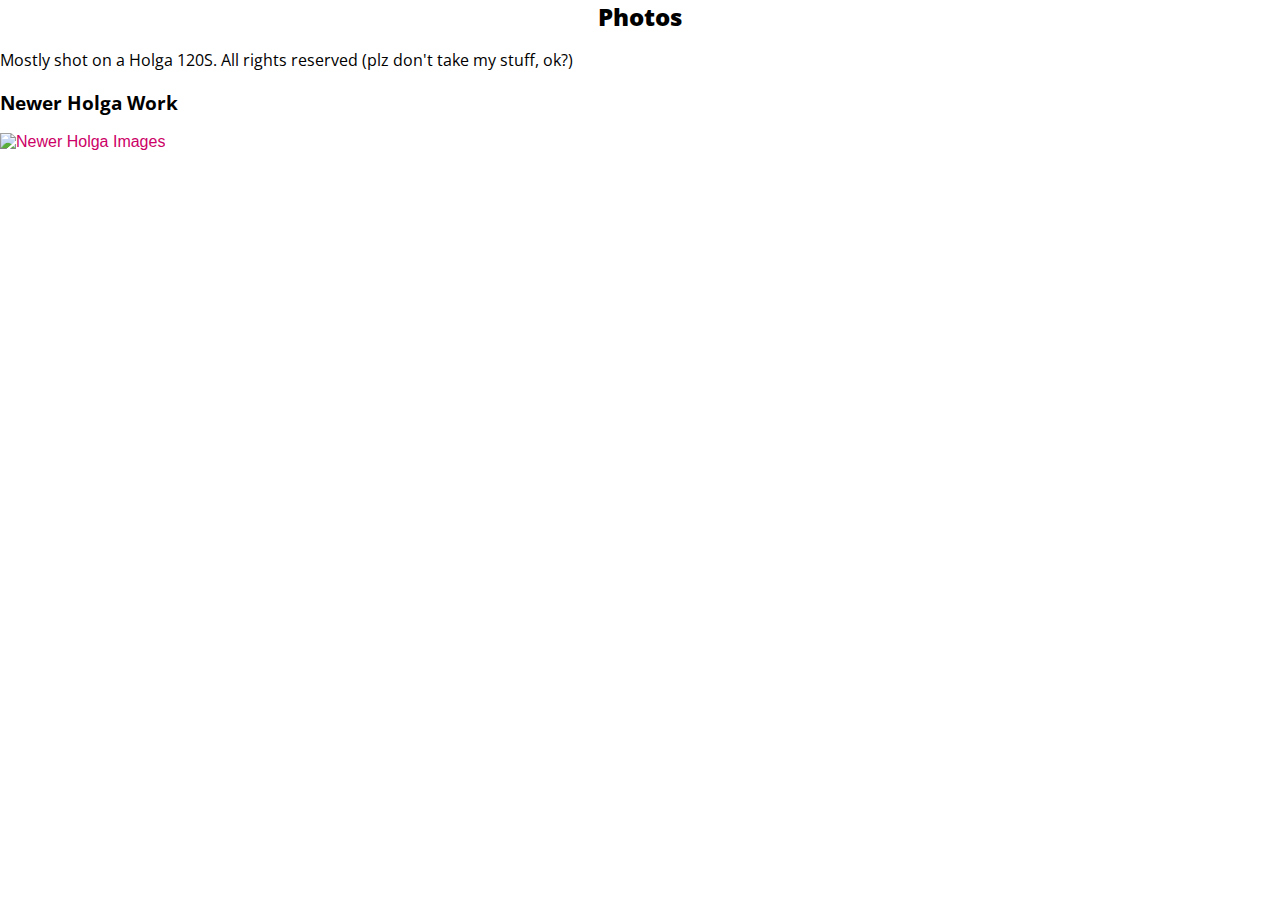
==== gallery.html @ de4ecb8e "WIP: gallery implementation" ====
<!DOCTYPE html>
<html lang="en">
<head>
    <head>
        <link href="https://fonts.googleapis.com/css?family=Open+Sans:400,800" rel="stylesheet">
        <link href="https://fonts.googleapis.com/css?family=Tienne:900" rel="stylesheet">
        <title>Tracey Berg-Fulton | Front End Developer</title>
        <link rel="stylesheet" href="css/normalize.css">
        <link rel="stylesheet" href="css/main.css">
        <meta name="viewport" content="width=device-width">
      </head>
</head>
<body>
    <section class="img-gallery">
        <h2>Photos</h2>
        <p>Mostly shot on a Holga 120S. All rights reserved (plz don't take my stuff, ok?)</p>
        <h3>Newer Holga Work</h3>
        <div>
            <a data-flickr-embed="true" href="https://www.flickr.com/photos/traceyberg/albums/72157718935800578" title="Newer Holga Images"><img src="https://live.staticflickr.com/65535/51117031852_a5d347f48d_z.jpg" width="600" height="600" alt="Newer Holga Images"></a><script async src="//embedr.flickr.com/assets/client-code.js" charset="utf-8"></script>
        </div>
    </section>
</body>
</html>
---- css/main.css ----
h1 {
	text-align: center;
	font-family: 'Tienne', serif;
	color: rgb(204, 0, 102);
	font-size: 2.5em;
	margin: auto 0;
}

h2 {
	text-align: center;
	font-family: 'Open Sans', sans-serif;
	font-weight: 800;
	font-size: 1.5em;
	margin: auto 0;

}

h3 {
	font-family: 'Open Sans', sans-serif;
	text-align: left;
	font-weight: bold;
}

p {
	font-family: 'Open Sans', sans-serif;
	text-align: left;
}

li {
	font-family: 'Open Sans', sans-serif;
	text-align: center;
	line-height: 1.5;
	list-style: none;
}

.headlist {
	display: inline;
	font-weight: 800;
}

a {
	text-decoration: none;
}

a:link {
	color: rgb(204, 0, 102);
}

a:visited {
	color: rgba(204, 0, 102, 0.45);
}

a:hover {
	color: rgba(204, 0, 102, 0.64);
}

.main-header {
	color: white;
	text-align: center;
}

/*.main-header h1 {
	text-shadow: 0px 1px 5px rgba(0, 0, 0, 1);
}*/

.main-header h2 {
	color: black;
	margin-bottom: 0.5em;
}

.main-header ul {
	margin: 0;
	padding: 0;
}

.container {
	width: 80%;
	max-width: 1000px;
	margin: 0 auto;
	padding-top: 20px;
	padding-bottom: 20px;
	border-bottom: 3px solid rgb(204, 0, 102)
;
}

.main-header .container,
footer .container {
	border-bottom: none;
}

.headshot {
	display: block;
	padding: 0;
	margin: 0 auto;
	width: 100%;
}

.body_text {
	margin: 0;
	padding: 0;
}

ul.unstyled_list {
	padding-left: 0;
}

#hiring_affirm {
	font-family: 'Open Sans', sans-serif;
	text-align: left;
	background-color: #ffff66;
}

#hiring_afirm_stamp {
	font-family: 'Open Sans', sans-serif;
	text-align: left;
	font-size: 10px;
}

.subsub {
	font-family: 'Open Sans', sans-serif;
	font-weight: 800;
	align: left;
}

#copy {
	text-align: center;
}

/*Clearfix for your floating issues*/

.container,
#about:after {
  content: "";
  display: table;
  clear: both;
}

/* Media Queries. Here be dragons. */
@media (min-width: 500px) {
	h1 {
		font-size: 4em;
	}
}

@media (min-width: 500px) {
	.section_header {
	margin-top: 0; }
}

@media (min-width: 500px) {
	.headshot {
		float: left;
		width: 30%;
		margin: 0 1.5% 1em 0;
	}
}

.img-gallery {
    margin: 0 auto;
}

.flex-container {
 max-width: 950px;
 display: flex;
 flex-wrap: wrap;
 align-content: center;
 justify-content: center;
 align-items: center;
}

.flex-item {
 margin: 5px;
 width: 100%;
 max-width: 275px;
}

.flex-item img {
	width: 100%;
}
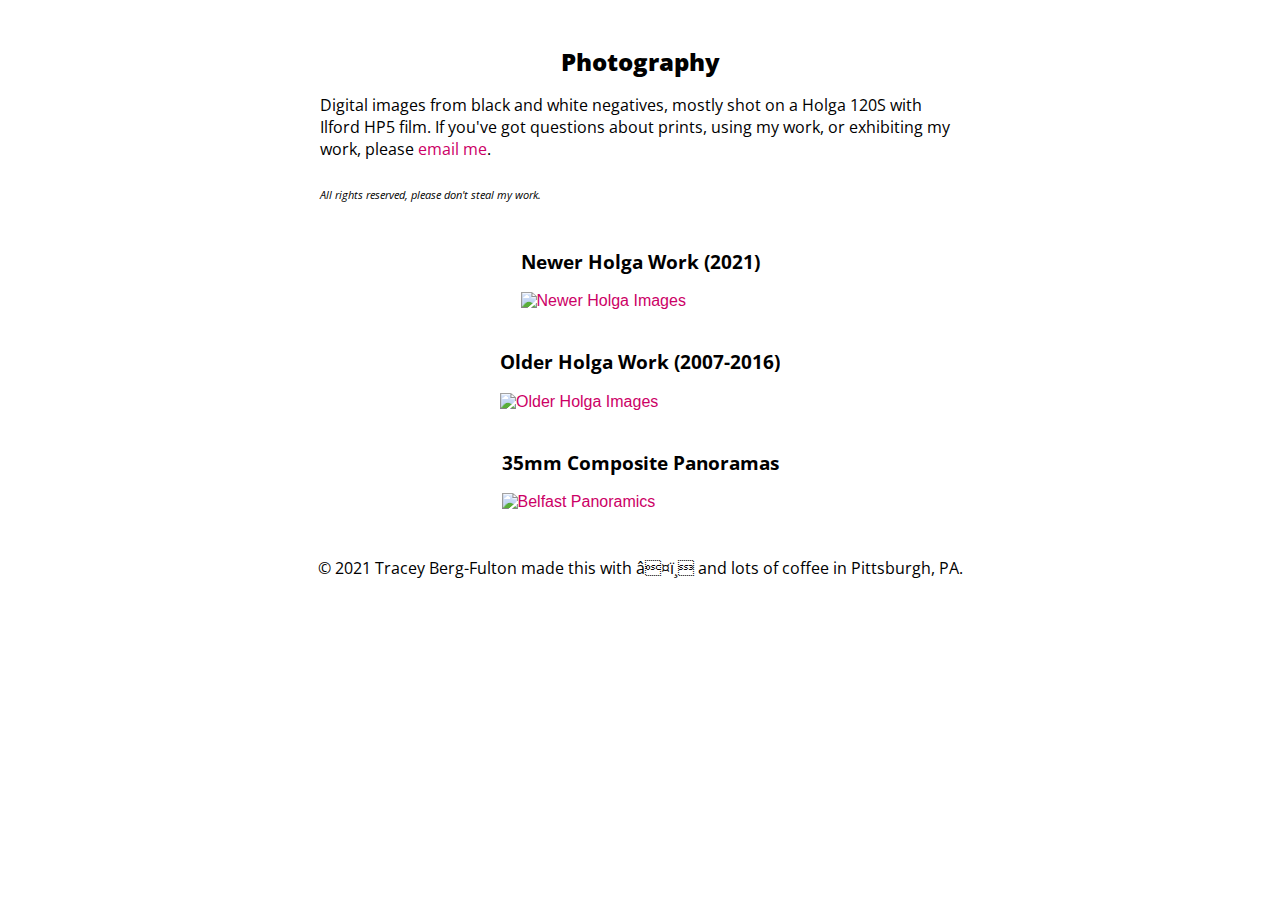
==== commit 3e5467d2: "Removing images from folder, adding to gallery page, add additional photo buckets" ====
--- a/gallery.html
+++ b/gallery.html
@@ -12,12 +12,32 @@
 </head>
 <body>
     <section class="img-gallery">
-        <h2>Photos</h2>
-        <p>Mostly shot on a Holga 120S. All rights reserved (plz don't take my stuff, ok?)</p>
-        <h3>Newer Holga Work</h3>
-        <div>
-            <a data-flickr-embed="true" href="https://www.flickr.com/photos/traceyberg/albums/72157718935800578" title="Newer Holga Images"><img src="https://live.staticflickr.com/65535/51117031852_a5d347f48d_z.jpg" width="600" height="600" alt="Newer Holga Images"></a><script async src="//embedr.flickr.com/assets/client-code.js" charset="utf-8"></script>
+        <h2>Photography</h2>
+        <p style="width:50%;">Digital images from black and white negatives, mostly shot on a Holga 120S with Ilford HP5 film. If you've got questions about prints, using my work, or exhibiting my work, please <a href="mailto:traceybergfulton@gmail.com">email me</a>.<br><br>
+        <span style="font-size: 11px; font-style: italic;">All rights reserved, please don't steal my work.</span></p>
+        <section class="img-embed">
+            <h3>Newer Holga Work (2021)</h3>
+            <div>
+                <a data-flickr-embed="true" href="https://www.flickr.com/photos/traceyberg/albums/72157718935800578" title="Newer Holga Images"><img src="https://live.staticflickr.com/65535/51117031852_a5d347f48d_z.jpg" width="400" height="400" alt="Newer Holga Images"></a><script async src="//embedr.flickr.com/assets/client-code.js" charset="utf-8"></script>
+            </div>
+        </section>
+        <section class="img-embed">
+            <h3>Older Holga Work (2007-2016)</h3>
+            <div>
+                <a data-flickr-embed="true" href="https://www.flickr.com/photos/traceyberg/albums/72157718991027555" title="Older Holga Images"><img src="https://live.staticflickr.com/7321/9028252775_72921236ca_c.jpg" width="400" height="400" alt="Older Holga Images"></a><script async src="//embedr.flickr.com/assets/client-code.js" charset="utf-8"></script>
+            </div>
+        </section>
+        <section class="img-embed">
+            <h3>35mm Composite Panoramas</h3>
+            <div>
+                <a data-flickr-embed="true" href="https://www.flickr.com/photos/traceyberg/albums/72157607904117730" title="Belfast Panoramics"><img src="https://live.staticflickr.com/3172/2928606995_da9ffae411_c.jpg" width="800" height="300" alt="Belfast Panoramics"></a><script async src="//embedr.flickr.com/assets/client-code.js" charset="utf-8"></script>
+            </div>
+        </section>
+    </section>
+    <footer>
+        <div class="container">
+          <p id="copy">&copy; 2021 Tracey Berg-Fulton made this with ❤️ and lots of coffee in Pittsburgh, PA.</p>
         </div>
-    </section>
+      </footer>
 </body>
 </html>--- a/css/main.css
+++ b/css/main.css
@@ -156,24 +156,13 @@
 }
 
 .img-gallery {
-    margin: 0 auto;
+	margin-top: 45px;
+	display: flex;
+	flex-direction: column;
+	justify-content: center;
+	align-items: center;
 }
 
-.flex-container {
- max-width: 950px;
- display: flex;
- flex-wrap: wrap;
- align-content: center;
- justify-content: center;
- align-items: center;
+.img-gallery .img-embed {
+	margin: 10px;
 }
-
-.flex-item {
- margin: 5px;
- width: 100%;
- max-width: 275px;
-}
-
-.flex-item img {
-	width: 100%;
-}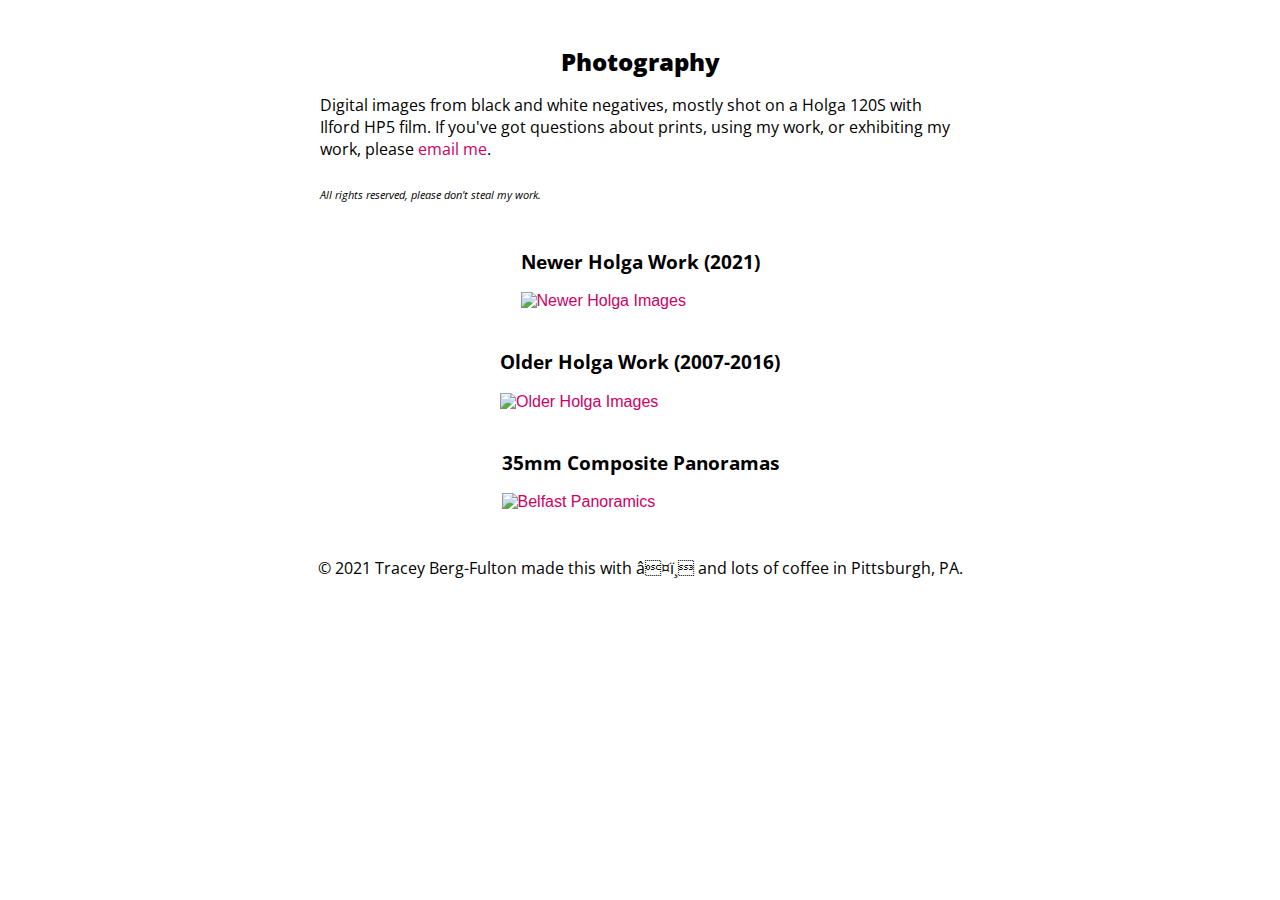
==== commit 5b3bc15a: "change size of holga containers" ====
--- a/gallery.html
+++ b/gallery.html
@@ -18,13 +18,13 @@
         <section class="img-embed">
             <h3>Newer Holga Work (2021)</h3>
             <div>
-                <a data-flickr-embed="true" href="https://www.flickr.com/photos/traceyberg/albums/72157718935800578" title="Newer Holga Images"><img src="https://live.staticflickr.com/65535/51117031852_a5d347f48d_z.jpg" width="400" height="400" alt="Newer Holga Images"></a><script async src="//embedr.flickr.com/assets/client-code.js" charset="utf-8"></script>
+                <a data-flickr-embed="true" href="https://www.flickr.com/photos/traceyberg/albums/72157718935800578" title="Newer Holga Images"><img src="https://live.staticflickr.com/65535/51117031852_a5d347f48d_z.jpg" width="600" height="600" alt="Newer Holga Images"></a><script async src="//embedr.flickr.com/assets/client-code.js" charset="utf-8"></script>
             </div>
         </section>
         <section class="img-embed">
             <h3>Older Holga Work (2007-2016)</h3>
             <div>
-                <a data-flickr-embed="true" href="https://www.flickr.com/photos/traceyberg/albums/72157718991027555" title="Older Holga Images"><img src="https://live.staticflickr.com/7321/9028252775_72921236ca_c.jpg" width="400" height="400" alt="Older Holga Images"></a><script async src="//embedr.flickr.com/assets/client-code.js" charset="utf-8"></script>
+                <a data-flickr-embed="true" href="https://www.flickr.com/photos/traceyberg/albums/72157718991027555" title="Older Holga Images"><img src="https://live.staticflickr.com/7321/9028252775_72921236ca_c.jpg" width="600" height="600" alt="Older Holga Images"></a><script async src="//embedr.flickr.com/assets/client-code.js" charset="utf-8"></script>
             </div>
         </section>
         <section class="img-embed">
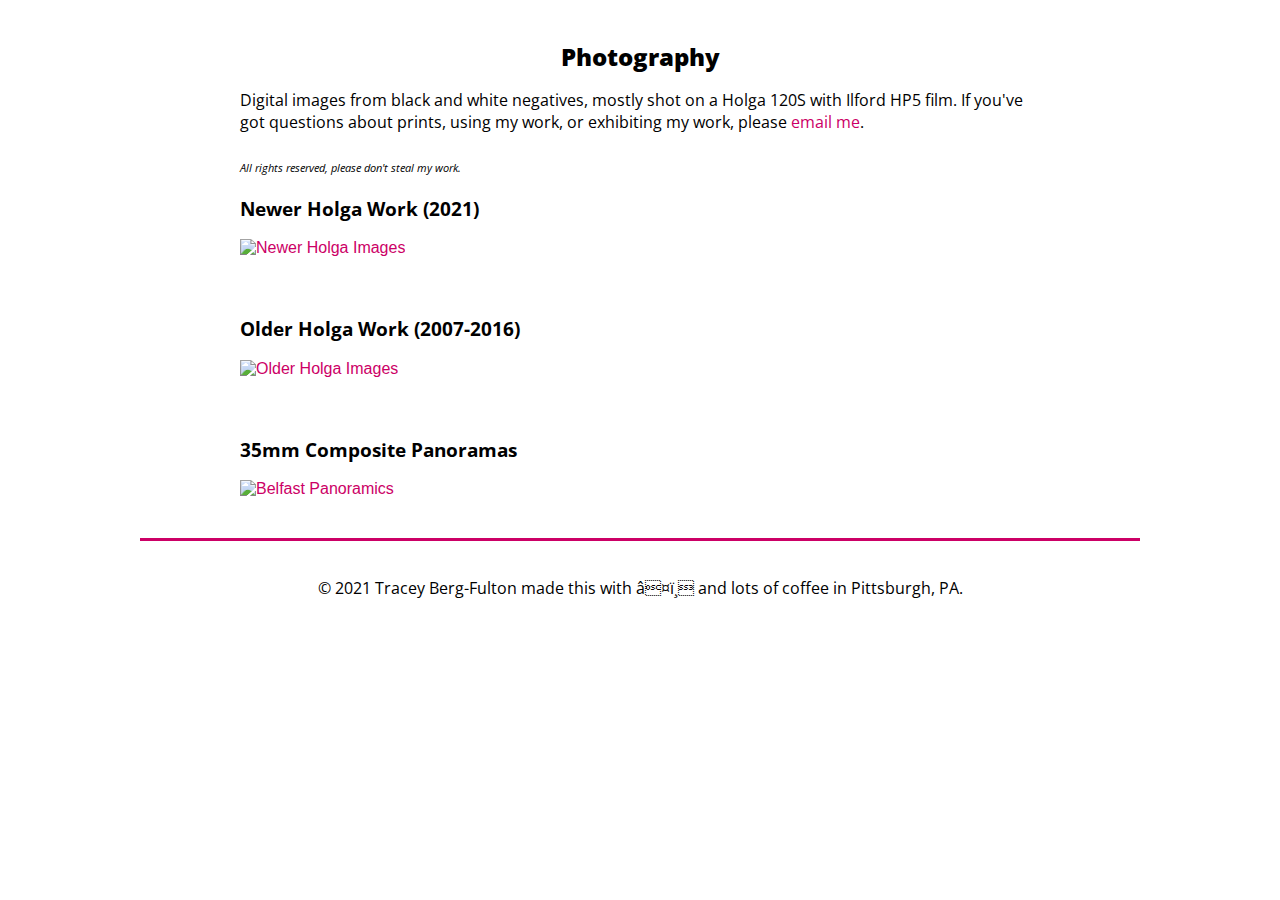
==== commit bca6c88d: "making gallery section better for mobile, removing extra css" ====
--- a/gallery.html
+++ b/gallery.html
@@ -1,36 +1,35 @@
 <!DOCTYPE html>
 <html lang="en">
 <head>
-    <head>
         <link href="https://fonts.googleapis.com/css?family=Open+Sans:400,800" rel="stylesheet">
         <link href="https://fonts.googleapis.com/css?family=Tienne:900" rel="stylesheet">
         <title>Tracey Berg-Fulton | Front End Developer</title>
         <link rel="stylesheet" href="css/normalize.css">
         <link rel="stylesheet" href="css/main.css">
         <meta name="viewport" content="width=device-width">
-      </head>
 </head>
 <body>
-    <section class="img-gallery">
-        <h2>Photography</h2>
-        <p style="width:50%;">Digital images from black and white negatives, mostly shot on a Holga 120S with Ilford HP5 film. If you've got questions about prints, using my work, or exhibiting my work, please <a href="mailto:traceybergfulton@gmail.com">email me</a>.<br><br>
-        <span style="font-size: 11px; font-style: italic;">All rights reserved, please don't steal my work.</span></p>
-        <section class="img-embed">
-            <h3>Newer Holga Work (2021)</h3>
-            <div>
-                <a data-flickr-embed="true" href="https://www.flickr.com/photos/traceyberg/albums/72157718935800578" title="Newer Holga Images"><img src="https://live.staticflickr.com/65535/51117031852_a5d347f48d_z.jpg" width="600" height="600" alt="Newer Holga Images"></a><script async src="//embedr.flickr.com/assets/client-code.js" charset="utf-8"></script>
-            </div>
-        </section>
-        <section class="img-embed">
+    <section class="container">
+            <section class="container gallery-section">
+                <h2>Photography</h2>
+            <p>Digital images from black and white negatives, mostly shot on a Holga 120S with Ilford HP5 film. If you've got questions about prints, using my work, or exhibiting my work, please <a href="mailto:traceybergfulton@gmail.com">email me</a>.<br><br>
+            <span style="font-size: 11px; font-style: italic;">All rights reserved, please don't steal my work.</span></p>
+                <h3>Newer Holga Work (2021)</h3>
+                <div>
+                    <a data-flickr-embed="true" href="https://www.flickr.com/photos/traceyberg/albums/72157718935800578" title="Newer Holga Images"><img src="https://live.staticflickr.com/65535/51117031852_a5d347f48d_z.jpg" width="600" height="600" alt="Newer Holga Images"></a><script async src="//embedr.flickr.com/assets/client-code.js" charset="utf-8"></script>
+                </div>
+            </section>
+                  
+        <section class="container gallery-section">
             <h3>Older Holga Work (2007-2016)</h3>
             <div>
                 <a data-flickr-embed="true" href="https://www.flickr.com/photos/traceyberg/albums/72157718991027555" title="Older Holga Images"><img src="https://live.staticflickr.com/7321/9028252775_72921236ca_c.jpg" width="600" height="600" alt="Older Holga Images"></a><script async src="//embedr.flickr.com/assets/client-code.js" charset="utf-8"></script>
             </div>
         </section>
-        <section class="img-embed">
+        <section class="container gallery-section">
             <h3>35mm Composite Panoramas</h3>
             <div>
-                <a data-flickr-embed="true" href="https://www.flickr.com/photos/traceyberg/albums/72157607904117730" title="Belfast Panoramics"><img src="https://live.staticflickr.com/3172/2928606995_da9ffae411_c.jpg" width="800" height="300" alt="Belfast Panoramics"></a><script async src="//embedr.flickr.com/assets/client-code.js" charset="utf-8"></script>
+                <a data-flickr-embed="true" href="https://www.flickr.com/photos/traceyberg/albums/72157607904117730" title="Belfast Panoramics"><img src="https://live.staticflickr.com/3172/2928606995_da9ffae411_c.jpg" width="600" height="150" alt="Belfast Panoramics"></a><script async src="//embedr.flickr.com/assets/client-code.js" charset="utf-8"></script>
             </div>
         </section>
     </section>
--- a/css/main.css
+++ b/css/main.css
@@ -55,13 +55,9 @@
 }
 
 .main-header {
-	color: white;
 	text-align: center;
 }
 
-/*.main-header h1 {
-	text-shadow: 0px 1px 5px rgba(0, 0, 0, 1);
-}*/
 
 .main-header h2 {
 	color: black;
@@ -79,8 +75,11 @@
 	margin: 0 auto;
 	padding-top: 20px;
 	padding-bottom: 20px;
-	border-bottom: 3px solid rgb(204, 0, 102)
-;
+	border-bottom: 3px solid rgb(204, 0, 102);
+}
+
+section.container .gallery-section {
+	border-bottom: none;
 }
 
 .main-header .container,
@@ -135,6 +134,8 @@
   clear: both;
 }
 
+
+
 /* Media Queries. Here be dragons. */
 @media (min-width: 500px) {
 	h1 {
@@ -155,14 +156,3 @@
 	}
 }
 
-.img-gallery {
-	margin-top: 45px;
-	display: flex;
-	flex-direction: column;
-	justify-content: center;
-	align-items: center;
-}
-
-.img-gallery .img-embed {
-	margin: 10px;
-}
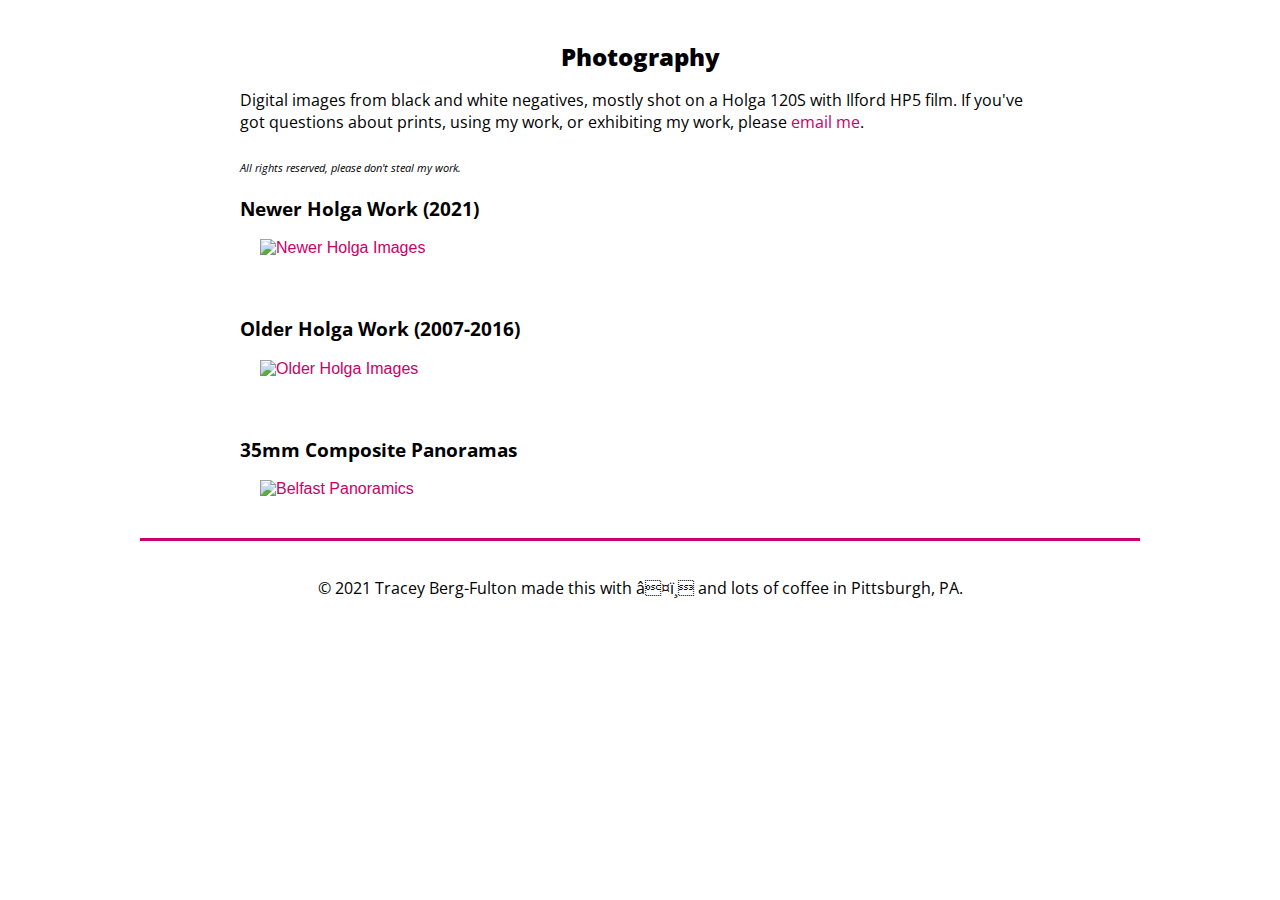
==== commit e6d3eb97: "resizing panorama and adding padding" ====
--- a/gallery.html
+++ b/gallery.html
@@ -15,21 +15,21 @@
             <p>Digital images from black and white negatives, mostly shot on a Holga 120S with Ilford HP5 film. If you've got questions about prints, using my work, or exhibiting my work, please <a href="mailto:traceybergfulton@gmail.com">email me</a>.<br><br>
             <span style="font-size: 11px; font-style: italic;">All rights reserved, please don't steal my work.</span></p>
                 <h3>Newer Holga Work (2021)</h3>
-                <div>
+                <div style="padding: 0px 20px;">
                     <a data-flickr-embed="true" href="https://www.flickr.com/photos/traceyberg/albums/72157718935800578" title="Newer Holga Images"><img src="https://live.staticflickr.com/65535/51117031852_a5d347f48d_z.jpg" width="600" height="600" alt="Newer Holga Images"></a><script async src="//embedr.flickr.com/assets/client-code.js" charset="utf-8"></script>
                 </div>
             </section>
                   
         <section class="container gallery-section">
             <h3>Older Holga Work (2007-2016)</h3>
-            <div>
+            <div style="padding: 0px 20px;">
                 <a data-flickr-embed="true" href="https://www.flickr.com/photos/traceyberg/albums/72157718991027555" title="Older Holga Images"><img src="https://live.staticflickr.com/7321/9028252775_72921236ca_c.jpg" width="600" height="600" alt="Older Holga Images"></a><script async src="//embedr.flickr.com/assets/client-code.js" charset="utf-8"></script>
             </div>
         </section>
         <section class="container gallery-section">
             <h3>35mm Composite Panoramas</h3>
-            <div>
-                <a data-flickr-embed="true" href="https://www.flickr.com/photos/traceyberg/albums/72157607904117730" title="Belfast Panoramics"><img src="https://live.staticflickr.com/3172/2928606995_da9ffae411_c.jpg" width="600" height="150" alt="Belfast Panoramics"></a><script async src="//embedr.flickr.com/assets/client-code.js" charset="utf-8"></script>
+            <div style="padding: 0px 20px;">
+                <a data-flickr-embed="true" href="https://www.flickr.com/photos/traceyberg/albums/72157607904117730" title="Belfast Panoramics"><img src="https://live.staticflickr.com/3172/2928606995_da9ffae411_c.jpg" width="600" height="300" alt="Belfast Panoramics"></a><script async src="//embedr.flickr.com/assets/client-code.js" charset="utf-8"></script>
             </div>
         </section>
     </section>
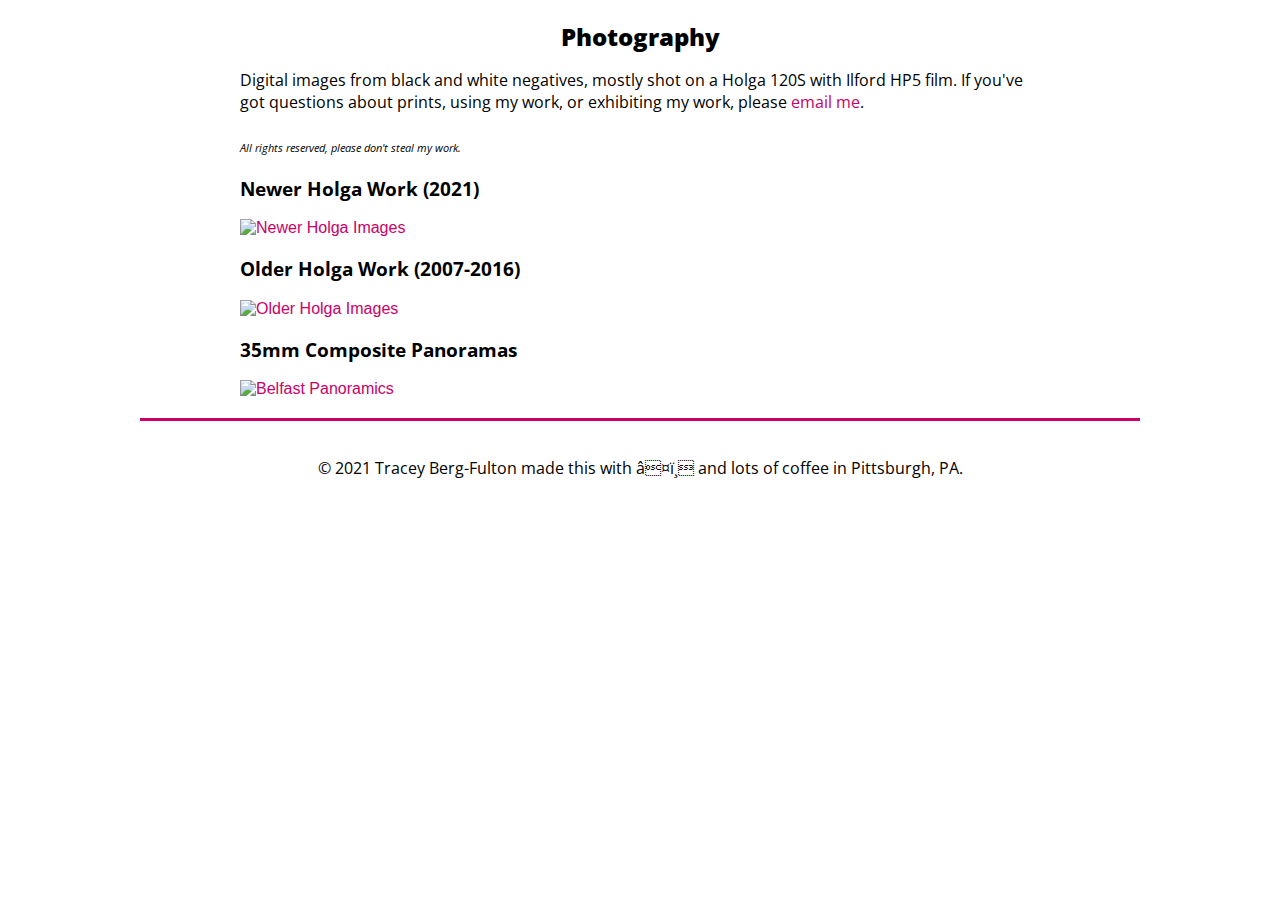
==== commit 0bd880e8: "adding padding to sections" ====
--- a/gallery.html
+++ b/gallery.html
@@ -15,20 +15,20 @@
             <p>Digital images from black and white negatives, mostly shot on a Holga 120S with Ilford HP5 film. If you've got questions about prints, using my work, or exhibiting my work, please <a href="mailto:traceybergfulton@gmail.com">email me</a>.<br><br>
             <span style="font-size: 11px; font-style: italic;">All rights reserved, please don't steal my work.</span></p>
                 <h3>Newer Holga Work (2021)</h3>
-                <div style="padding: 0px 20px;">
+                <div>
                     <a data-flickr-embed="true" href="https://www.flickr.com/photos/traceyberg/albums/72157718935800578" title="Newer Holga Images"><img src="https://live.staticflickr.com/65535/51117031852_a5d347f48d_z.jpg" width="600" height="600" alt="Newer Holga Images"></a><script async src="//embedr.flickr.com/assets/client-code.js" charset="utf-8"></script>
                 </div>
             </section>
                   
         <section class="container gallery-section">
             <h3>Older Holga Work (2007-2016)</h3>
-            <div style="padding: 0px 20px;">
+            <div>
                 <a data-flickr-embed="true" href="https://www.flickr.com/photos/traceyberg/albums/72157718991027555" title="Older Holga Images"><img src="https://live.staticflickr.com/7321/9028252775_72921236ca_c.jpg" width="600" height="600" alt="Older Holga Images"></a><script async src="//embedr.flickr.com/assets/client-code.js" charset="utf-8"></script>
             </div>
         </section>
         <section class="container gallery-section">
             <h3>35mm Composite Panoramas</h3>
-            <div style="padding: 0px 20px;">
+            <div>
                 <a data-flickr-embed="true" href="https://www.flickr.com/photos/traceyberg/albums/72157607904117730" title="Belfast Panoramics"><img src="https://live.staticflickr.com/3172/2928606995_da9ffae411_c.jpg" width="600" height="300" alt="Belfast Panoramics"></a><script async src="//embedr.flickr.com/assets/client-code.js" charset="utf-8"></script>
             </div>
         </section>
--- a/css/main.css
+++ b/css/main.css
@@ -80,6 +80,7 @@
 
 section.container .gallery-section {
 	border-bottom: none;
+	padding: 0px 20px;
 }
 
 .main-header .container,
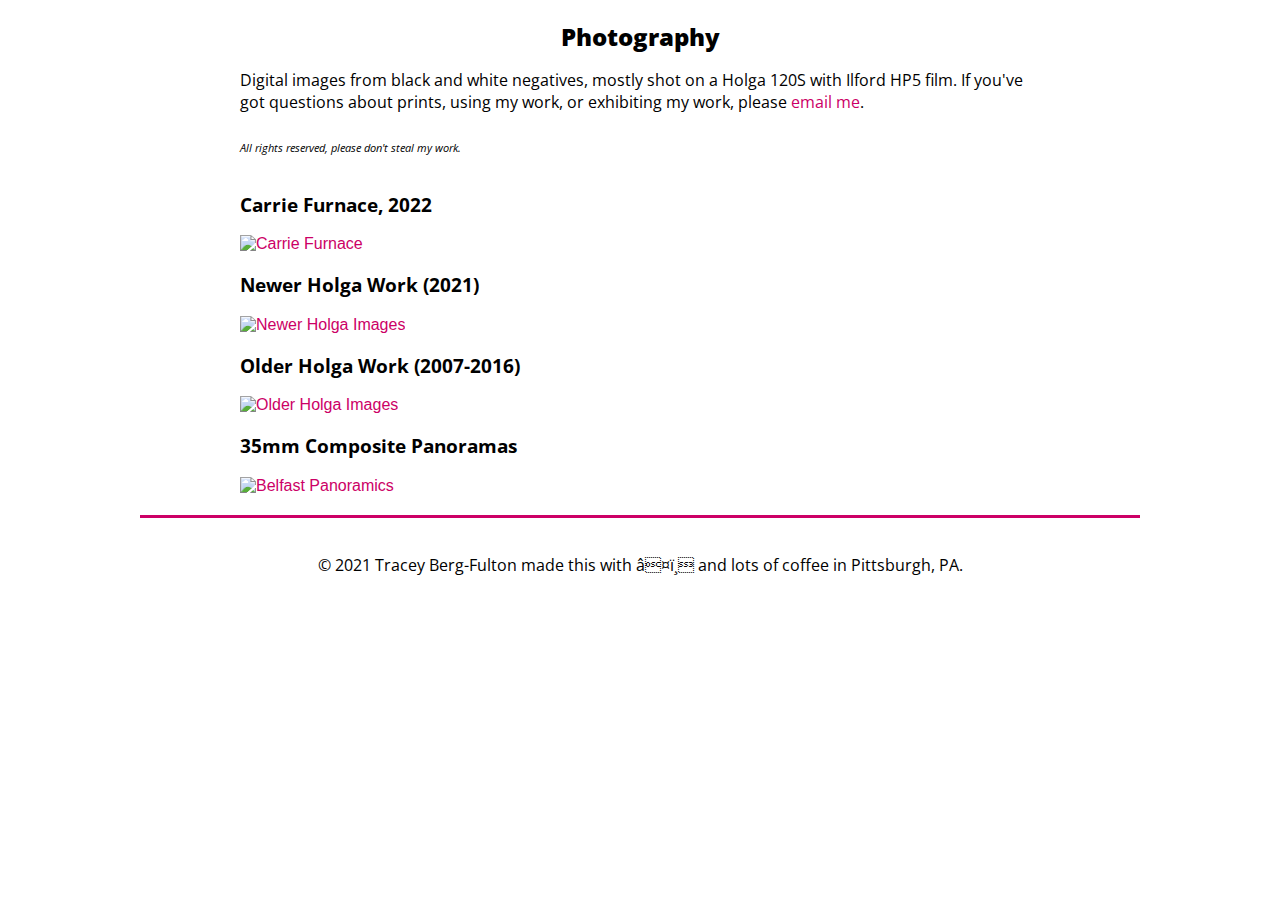
==== commit 3bc543c2: "adding new Flickr gallery" ====
--- a/gallery.html
+++ b/gallery.html
@@ -14,12 +14,19 @@
                 <h2>Photography</h2>
             <p>Digital images from black and white negatives, mostly shot on a Holga 120S with Ilford HP5 film. If you've got questions about prints, using my work, or exhibiting my work, please <a href="mailto:traceybergfulton@gmail.com">email me</a>.<br><br>
             <span style="font-size: 11px; font-style: italic;">All rights reserved, please don't steal my work.</span></p>
+            </section>
+            <section class="container gallery-section">
+                <h3>Carrie Furnace, 2022</h3>
+                <div>
+                    <a data-flickr-embed="true" href="https://www.flickr.com/photos/traceyberg/albums/72177720298162439" title="Carrie Furnace"><img src="https://live.staticflickr.com/65535/52008876376_e219c6731f_z.jpg" width="600" height="600" alt="Carrie Furnace"></a><script async src="//embedr.flickr.com/assets/client-code.js" charset="utf-8"></script>
+                </div>
+            </section>
+            <section class="container gallery-section">
                 <h3>Newer Holga Work (2021)</h3>
                 <div>
                     <a data-flickr-embed="true" href="https://www.flickr.com/photos/traceyberg/albums/72157718935800578" title="Newer Holga Images"><img src="https://live.staticflickr.com/65535/51117031852_a5d347f48d_z.jpg" width="600" height="600" alt="Newer Holga Images"></a><script async src="//embedr.flickr.com/assets/client-code.js" charset="utf-8"></script>
                 </div>
             </section>
-                  
         <section class="container gallery-section">
             <h3>Older Holga Work (2007-2016)</h3>
             <div>
